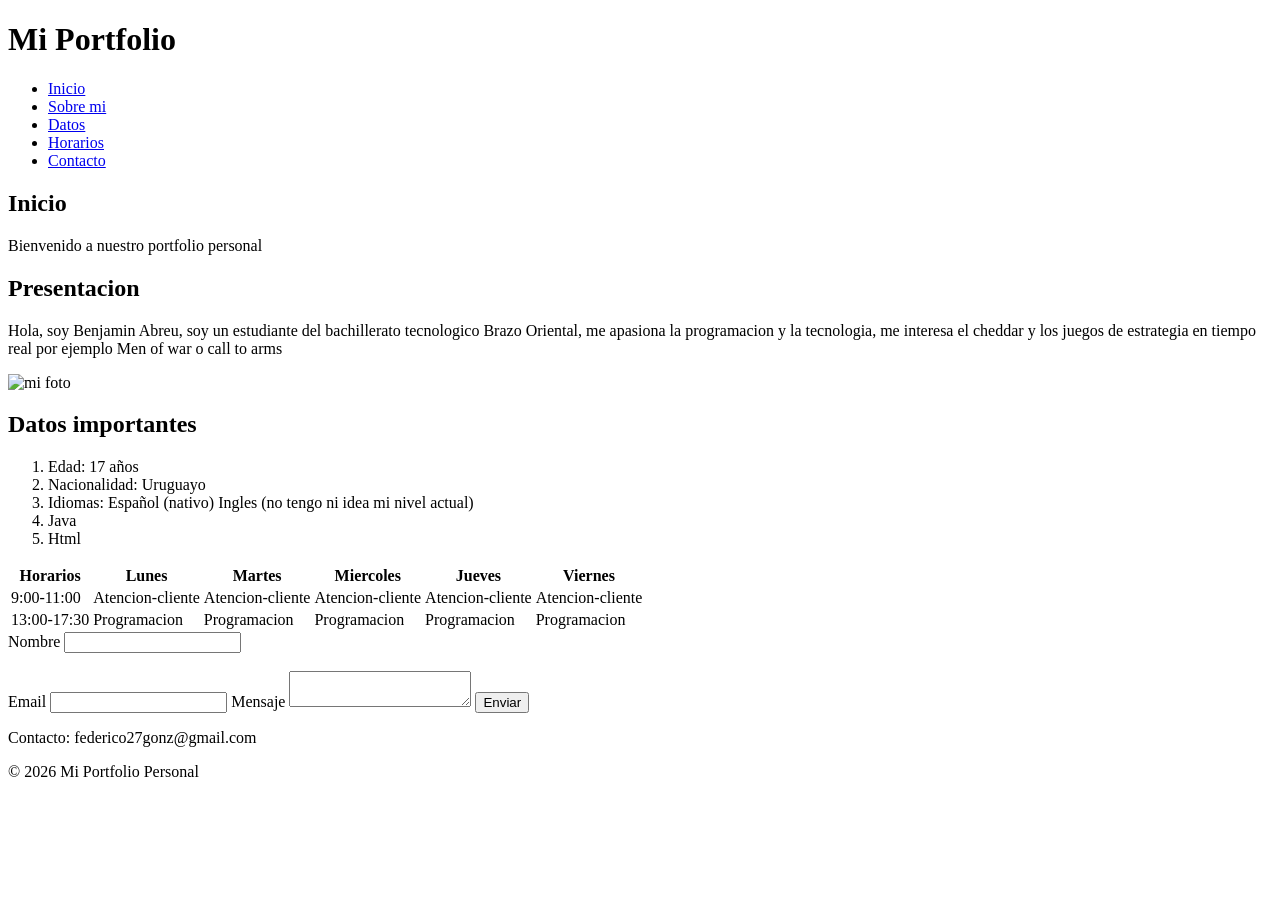
==== Federico.html @ 5c61ae0c "El html es añadido con todo lo pedido en clase" ====
<!DOCTYPE html>
<html lang="es">
<link rel="stylesheet" href="estilo.css">
<head>
    <meta charset="UTF-8">
    <meta name="viewport" content="width=device-width, initial-scale=1.0">
    <title>Portfolio Personal</title>
</head>
<body>
    <Header>
        <h1>Mi Portfolio</h1>
        <nav>
            <ul>
                <li><a href="#inicio">Inicio</a></li>
                <li><a href="#presentacion">Sobre mi</a></li>
                <li><a href="#datos">Datos</a></li>
                <li><a href="#Horarios">Horarios</a></li>
                <li><a href="#Contacto">Contacto</a></li>
            </ul>
        </nav>
    </Header>
    <main>
        <section id="inicio">
            <h2>Inicio</h2>
            <p>Bienvenido a nuestro portfolio personal</p>
        </section>
        <section id="presentacion">
            <h2>Presentacion</h2>
            <p>Hola, soy Benjamin Abreu, soy un estudiante del bachillerato tecnologico Brazo Oriental, me apasiona la programacion y la tecnologia, me interesa el cheddar y los juegos de estrategia en tiempo real por ejemplo Men of war o call to arms</p>
            <img src="big boss.webp" alt="mi foto">
        </section>
        <section id="datos">
            <h2>Datos importantes</h2>
            <ol>
                <li>Edad: 17 años</li>
                <li>Nacionalidad: Uruguayo</li>
                <li>Idiomas: Español (nativo) Ingles (no tengo ni idea mi nivel actual)</li>
                <li>Java</li>
                <li>Html</li>
            </ol>
        </section> 
        <section id="Horarios">
        <table>
            <thead>
                <tr>
                    <th>Horarios</th>
                    <th>Lunes</th>
                    <th>Martes</th>
                    <th>Miercoles</th>
                    <th>Jueves</th>
                    <th>Viernes</th>
                </tr>
            </thead>
            <tbody>
                <tr>
                    <td>9:00-11:00</td>
                    <td>Atencion-cliente</td>
                    <td>Atencion-cliente</td>
                    <td>Atencion-cliente</td>
                    <td>Atencion-cliente</td>
                    <td>Atencion-cliente</td>
                </tr>
                <tr>
                    <td>13:00-17:30</td>
                    <td>Programacion</td>
                    <td>Programacion</td>
                    <td>Programacion</td>
                    <td>Programacion</td>
                    <td>Programacion</td>
                </tr>
            </tbody>
        </table>
        </section>
    <section id="Contacto">
        <form action="/submit" method="post">
        <label for="name">Nombre</label>
        <input type="text" id="name" name="user_name" required><br><br>

        <label for="email">Email</label>
        <input type="email" id="email" name="user_email">

        <label for="message">Mensaje</label>
        <textarea name="user_message" id="message"></textarea>

        <button type="submit">Enviar</button>
        </form>
    </section>
    </main>
    <footer>
        <p>Contacto: federico27gonz@gmail.com</p>
        <p>© 2026 Mi Portfolio Personal</p>
    </footer>
</body>
</html>
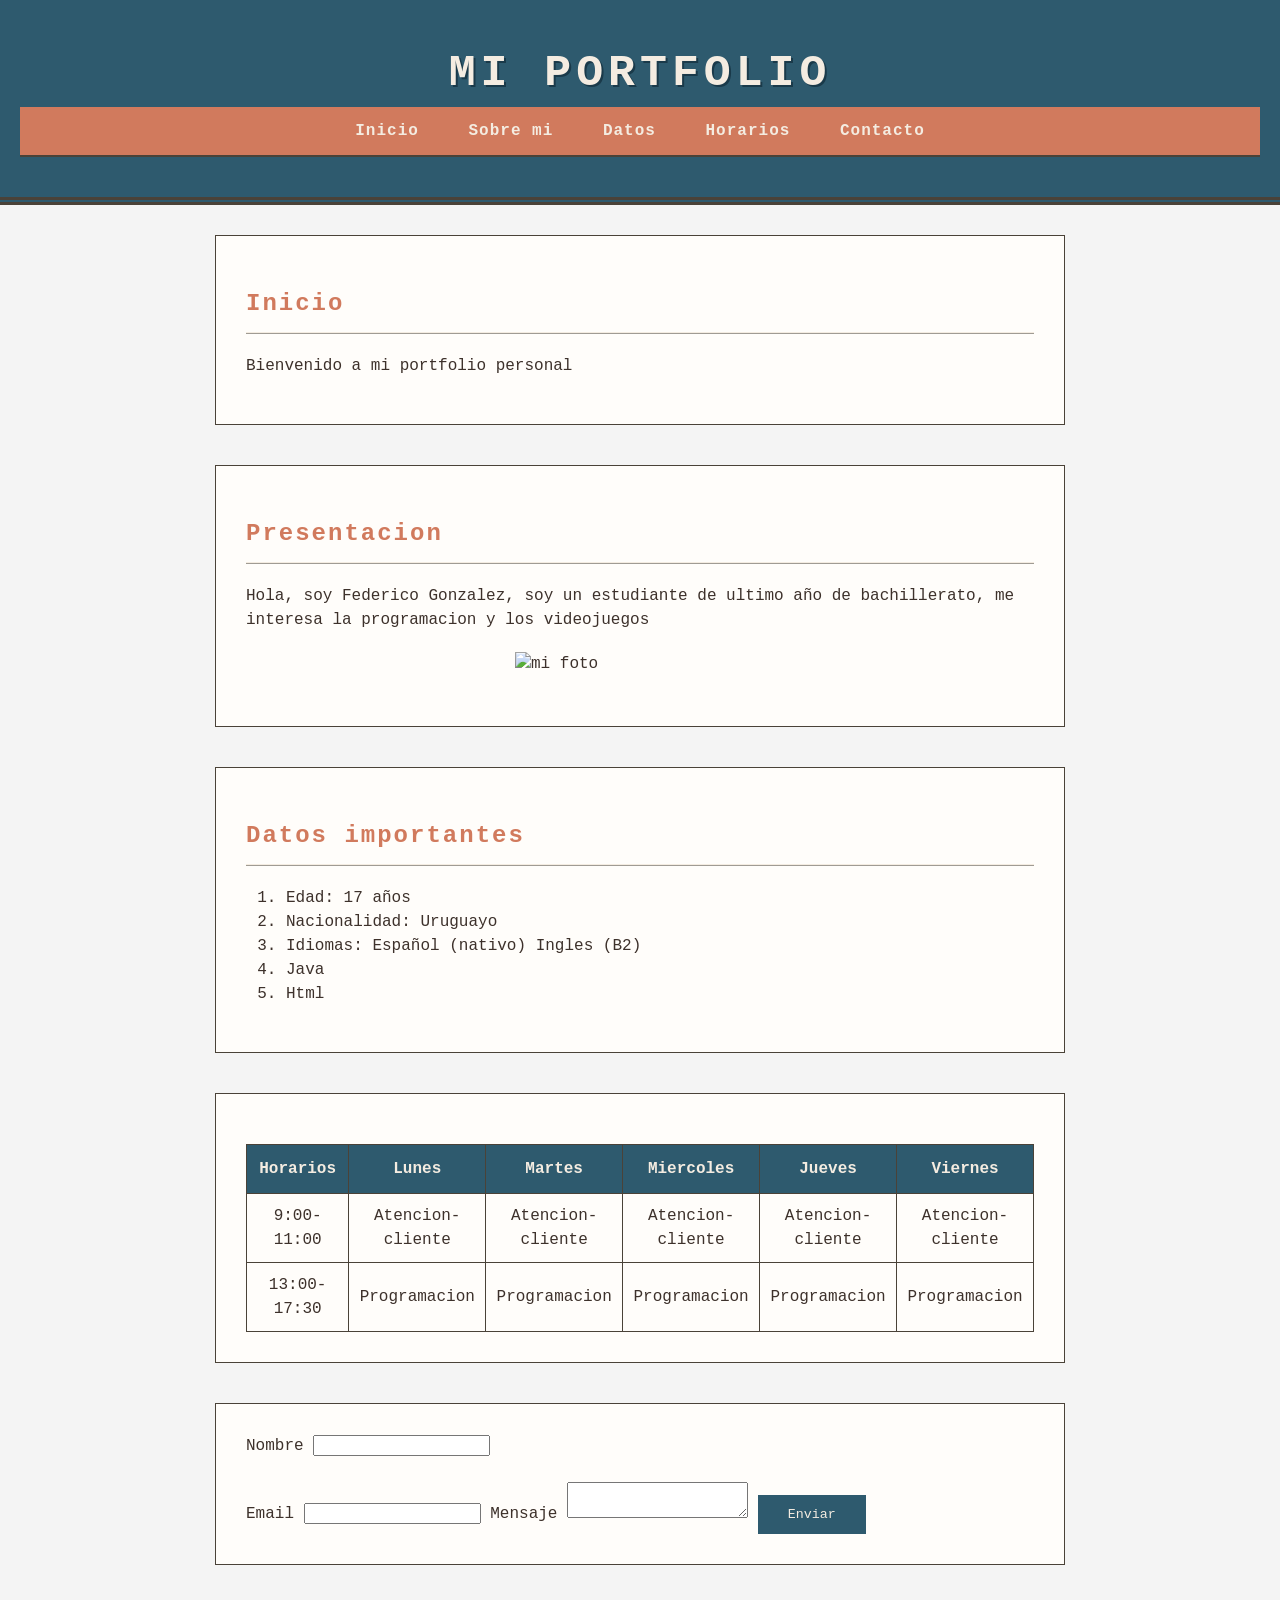
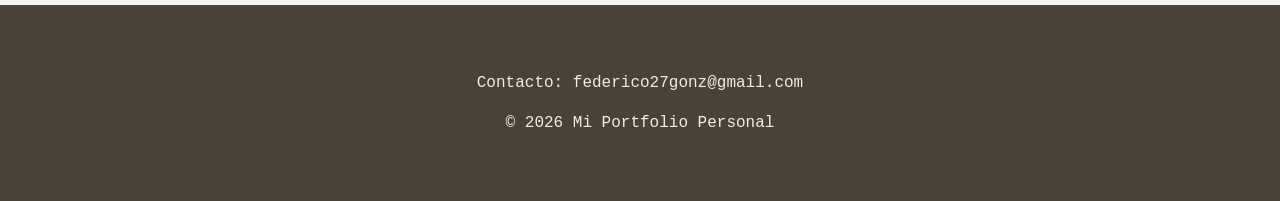
==== commit 8e5f4cec: "Cambie la descripcion, ahora si esta terminado" ====
--- a/Federico.html
+++ b/Federico.html
@@ -22,19 +22,19 @@
     <main>
         <section id="inicio">
             <h2>Inicio</h2>
-            <p>Bienvenido a nuestro portfolio personal</p>
+            <p>Bienvenido a mi portfolio personal</p>
         </section>
         <section id="presentacion">
             <h2>Presentacion</h2>
-            <p>Hola, soy Benjamin Abreu, soy un estudiante del bachillerato tecnologico Brazo Oriental, me apasiona la programacion y la tecnologia, me interesa el cheddar y los juegos de estrategia en tiempo real por ejemplo Men of war o call to arms</p>
-            <img src="big boss.webp" alt="mi foto">
+            <p>Hola, soy Federico Gonzalez, soy un estudiante de ultimo año de bachillerato, me interesa la programacion y los videojuegos</p>
+            <img src="facha.jpg" alt="mi foto">
         </section>
         <section id="datos">
             <h2>Datos importantes</h2>
             <ol>
                 <li>Edad: 17 años</li>
                 <li>Nacionalidad: Uruguayo</li>
-                <li>Idiomas: Español (nativo) Ingles (no tengo ni idea mi nivel actual)</li>
+                <li>Idiomas: Español (nativo) Ingles (B2)</li>
                 <li>Java</li>
                 <li>Html</li>
             </ol>
--- a/estilo.css
+++ b/estilo.css
@@ -0,0 +1,108 @@
+body {
+    background-color: #f4f4f4; 
+    color: #3d312b; 
+    font-family: "Courier New", Courier, monospace;
+    margin: 0;
+    padding: 0;
+    line-height: 1.5;
+}
+header {
+    background-color: #2e5a6e;
+    color: #f4ece1;
+    padding: 40px 20px;
+    text-align: center;
+    border-bottom: 8px double #4a4238;
+}
+h1 {
+    font-size: 2.8rem;
+    text-transform: uppercase;
+    letter-spacing: 5px;
+    margin: 0;
+    text-shadow: 2px 2px 0px #1a3a4a;
+}
+nav {
+    background-color: #d17a5d;
+    border-bottom: 2px solid #4a4238;
+}
+nav ul {
+    padding: 12px;
+    margin: 0;
+    text-align: center;
+}
+nav ul li {
+    display: inline;
+    margin: 0 20px;
+}
+nav ul li a {
+    color: #f4ece1;
+    text-decoration: none;
+    font-weight: bold;
+    letter-spacing: 1px;
+}
+nav ul li a:hover {
+    color: #2e5a6e;
+    background-color: #f4ece1;
+    padding: 5px 10px;
+    border-radius: 3px;
+}
+main {
+    max-width: 850px;
+    margin: 30px auto;
+    padding: 0 20px;
+}
+
+section {
+    background-color: #fffdfa;
+    padding: 30px;
+    margin-bottom: 40px;
+    border: 1px solid #4a4238;
+}
+
+h2 {
+    color: #d17a5d;
+    border-bottom: 2px ridge #f4ece1;
+    padding-bottom: 10px;
+    letter-spacing: 2px;
+}
+img {
+    display: block;
+    margin: 20px auto;
+    max-width: 250px;
+}
+table {
+    width: 100%;
+    border-collapse: collapse;
+    margin-top: 20px;
+}
+
+th {
+    background-color: #2e5a6e;
+    color: #f4ece1;
+    border: 1px solid #4a4238;
+    padding: 12px;
+}
+
+td {
+    border: 1px solid #4a4238;
+    padding: 10px;
+    text-align: center;
+}
+button {
+    background-color: #2e5a6e;
+    color: #f4ece1;
+    padding: 12px 30px;
+    border: none;
+    font-family: inherit;
+    transition: 0.3s;
+}
+button:hover {
+    background-color: #d17a5d;
+    transform: scale(1.05);
+}
+
+footer {
+    text-align: center;
+    padding: 50px;
+    background-color: #4a4238;
+    color: #f4ece1;
+}
